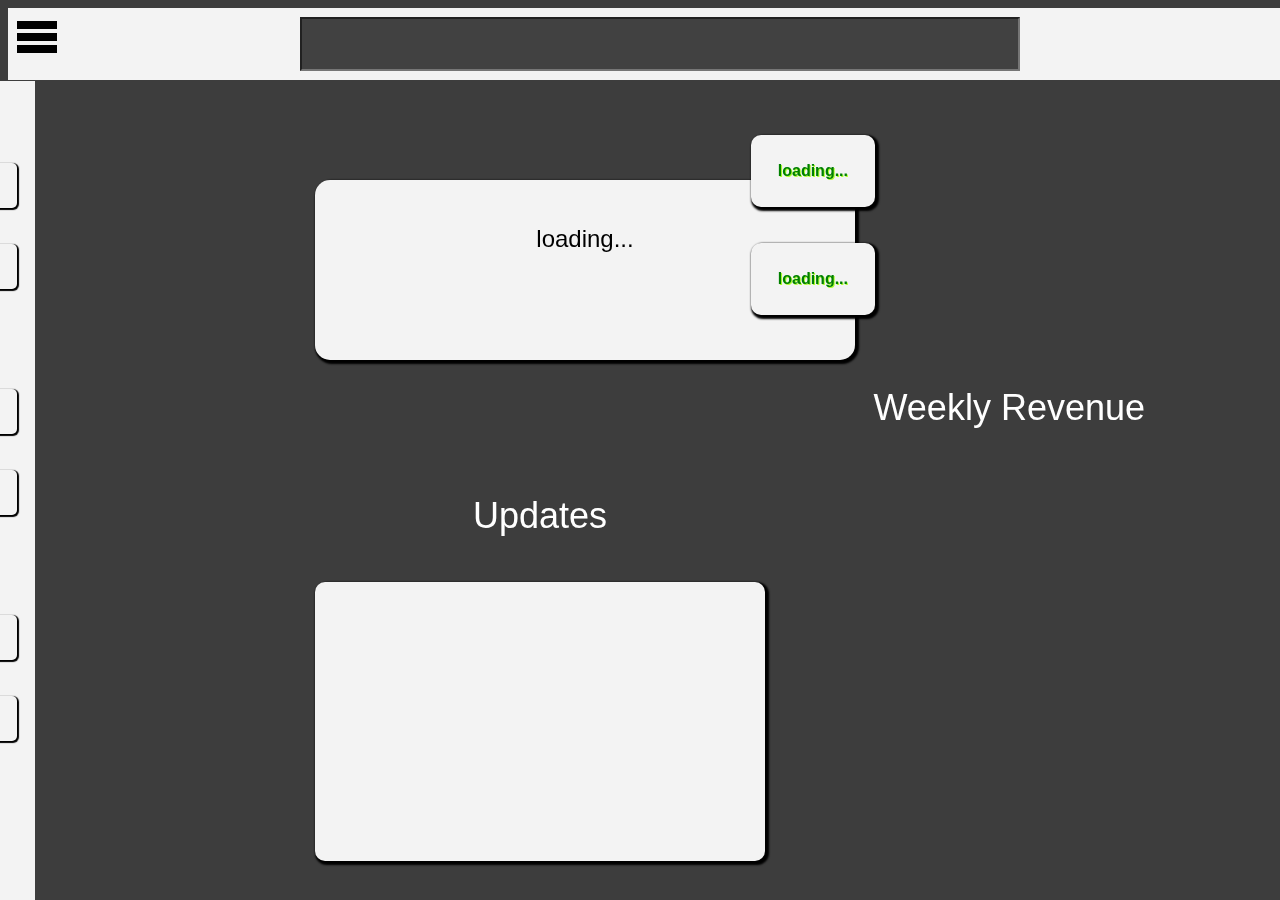
==== dashboard/index.html @ be8e03d3 "Added sample dashboard summary information. Updated dashboard page to display the server's data. Als" ====
<!DOCTYPE html>
<html lang="en">
<head>
    <meta charset="UTF-8">
    <meta name="viewport" content="width=device-width, initial-scale=1.0">
    <link rel="stylesheet" href="dashboard.css">
    <script src="dashboard.js"></script>
    <title>Dashboard</title>
</head>
<body>
    <nav id="nav-container">
        <svg viewBox="0 0 100 80" width="40" height="40" onclick="showLeftPanel()" id="hamburger-button">
            <rect width="100" height="20" ></rect>
            <rect y="30" width="100" height="20"></rect>
            <rect y="60" width="100" height="20"></rect>
          </svg>
          <input type="search" id="search-bar">
    </nav>
    <div id="left-panel">
        <span class="left-panel-header">Analytics</span>
        <div class="left-panel-button">
            <img src="assets/Dollar_Sign.svg.png" alt="Dollar_Sign" width="25vh" height="25vh">
            Sales
        </div>
        <div class="left-panel-button">
            <img src="assets/revenue.png" alt="Revenue" width="25vh" height="25vh">
            Revenue
        </div>
        <span class="left-panel-header">Management</span>
        <div class="left-panel-button">
            <img src="assets/employees.png" alt="Employees" width="25vh" height="25vh">
            Employees
        </div>
        <div class="left-panel-button">
            <img src="assets/inventory.png" alt="Inventory" width="25vh" height="25vh">
            Inventory
        </div>
        <span class="left-panel-header">Orders</span>
        <div class="left-panel-button">
            <img src="assets/warehouse.png" alt="Warehouse" width="30vh" height="35vh">
            Warehouse
        </div>
        <div class="left-panel-button">
            <img src="assets/clipboard.png" alt="Order" width="25vh" height="25vh">
            Order
        </div>
    </div>
    <div id="insights-panel">
        loading...
    </div>
    <div id="updates-container">
        <span>Updates</span>
        <div id="updates-list">
        </div>
    </div>
    <div id="chart-container">
        <span>Weekly Revenue</span>
    </div> 
    <div id="income-container">
        <div class="income-panel">
            <span>loading...</span>
        </div>
        <div class="income-panel">
            <span>loading...</span>
        </div>
    </div>
</body>
</html>
---- dashboard/dashboard.css ----
:root {
    background-color: #3d3d3d;
    font-family: 'Lucida Sans', 'Lucida Sans Regular', 'Lucida Grande', 'Lucida Sans Unicode', Geneva, Verdana, sans-serif;
}

#nav-container {
    position: fixed;
    width: 100%;
    display: flex;
    height: 6vh;
    flex-direction: row;
    background-color: #f3f3f3;
    padding: 1vh;
    z-index: 10;
}

#hamburger-button:hover {
    cursor: pointer;
    opacity: 0.6;
}

#search-bar {
    margin-left: 27vh;
    width: 80vh;
    background-color: #414141;
    color: white;
}

#left-panel {
    margin-left: 1.1vh;
    position: fixed;
    left: -200px;
    top: 9vh;
    display: flex;
    transition: left 0.5s ease-out;
    flex-direction: column;
    background-color: #f3f3f3;
    padding-top: 2vh;
    row-gap: 4vh;
    height: 100vh;
    width: 25vh;
}
#left-panel.open {
    left: 0;
}

.left-panel-header {
    font-size: x-large;
    text-align: center;
}

.left-panel-button {
    box-shadow: 1px 1px 1px 1px black;
    margin-right: 2vh;
    margin-left: 2vh;
    min-height: 5vh;
    padding-left: 3vh;
    font-size: 16px;
    border-radius: 5px;
}
.left-panel-button:hover {
    opacity: 0.8;
    background-color: #cdc7c7;
    cursor: pointer;
}

#insights-panel {
    position: fixed;
    left: 35vh;
    top: 20vh;
    height: 10vh;
    width: 50vh;
    padding: 5vh;
    background-color: #f3f3f3;
    text-wrap: wrap;
    text-align: center;
    font-size: 24px;
    border-radius: 15px;
    box-shadow: 2px 2px 2px 2px black;
}
#insights-panel:hover {
    box-shadow: 5px 5px 5px 5px black;
    background-color: #f8f8f8;
    opacity: 0.9;
}

#updates-container {
    position: fixed;
    display: flex;
    flex-direction: column;
    left: 35vh;
    top: 55vh;
    width: 50vh;
    row-gap: 5vh;
}
#updates-container span {
    font-size: 36px;
    text-align: center;
    color: white;
}

#updates-list {
    width: 100%;
    height: 30vh;
    background-color: #f3f3f3;
    box-shadow: 2px 2px 2px 2px black;
    border-radius: 10px;
    display: flex;
    flex-direction: column;
    overflow: auto;
    align-items: start;
    padding-bottom: 1vh;
}
#updates-list:hover {
    opacity: 0.9;
    box-shadow: 5px 5px 5px 5px black;
}
#updates-list span {
    font-size: 22px;
    color: black;
    padding-left: 3vh;
    padding-top: 3vh;
}

#chart-container {
    position: fixed;
    display: flex;
    flex-direction: column;
    right: 15vh;
    top: 43vh;
    row-gap: 4vh;
    align-items: center;
}
#chart-container span {
    font-size: 36px;
    color: white;
}

#income-container {
    position: fixed;
    display: flex;
    flex-direction: column;
    right: 45vh;
    top: 15vh;
    row-gap: 4vh;
}

.income-panel {
    background-color: #f3f3f3;
    box-shadow: 2px 2px 2px 2px black;
    padding: 3vh;
    border-radius: 10px;
}
.income-panel:hover {
    opacity: 0.8;
    box-shadow: 4px 4px 4px 4px black;
}
.income-panel span {
    color: green;
    font-weight: bold;
    text-shadow: 1px 1px greenyellow;
}
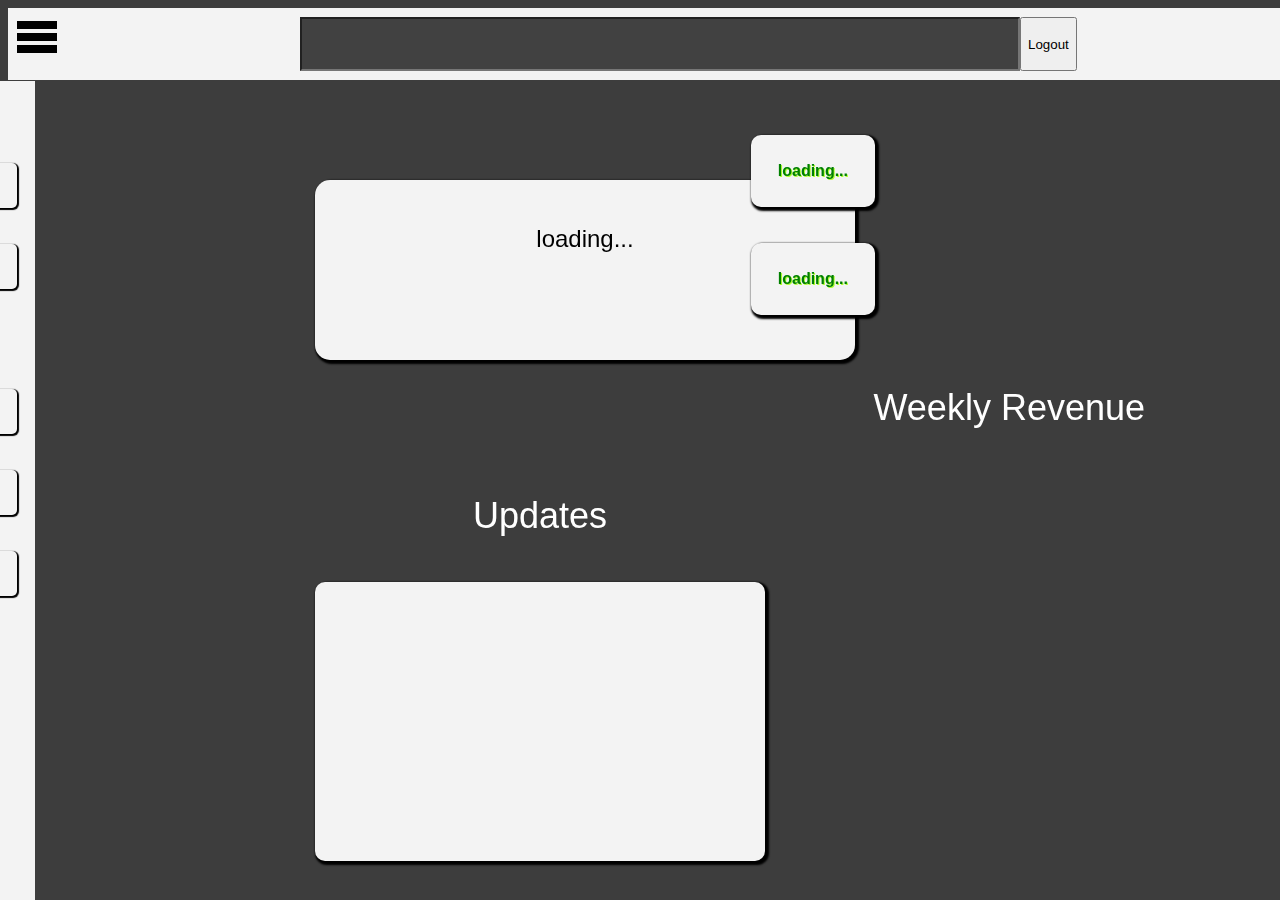
==== commit a1bf318f: "Update index.html" ====
--- a/dashboard/index.html
+++ b/dashboard/index.html
@@ -15,6 +15,7 @@
             <rect y="60" width="100" height="20"></rect>
           </svg>
           <input type="search" id="search-bar">
+          <button id="logout-button" onclick="logout()">Logout</button>
     </nav>
     <div id="left-panel">
         <span class="left-panel-header">Analytics</span>
@@ -34,11 +35,6 @@
         <div class="left-panel-button">
             <img src="assets/inventory.png" alt="Inventory" width="25vh" height="25vh">
             Inventory
-        </div>
-        <span class="left-panel-header">Orders</span>
-        <div class="left-panel-button">
-            <img src="assets/warehouse.png" alt="Warehouse" width="30vh" height="35vh">
-            Warehouse
         </div>
         <div class="left-panel-button">
             <img src="assets/clipboard.png" alt="Order" width="25vh" height="25vh">
